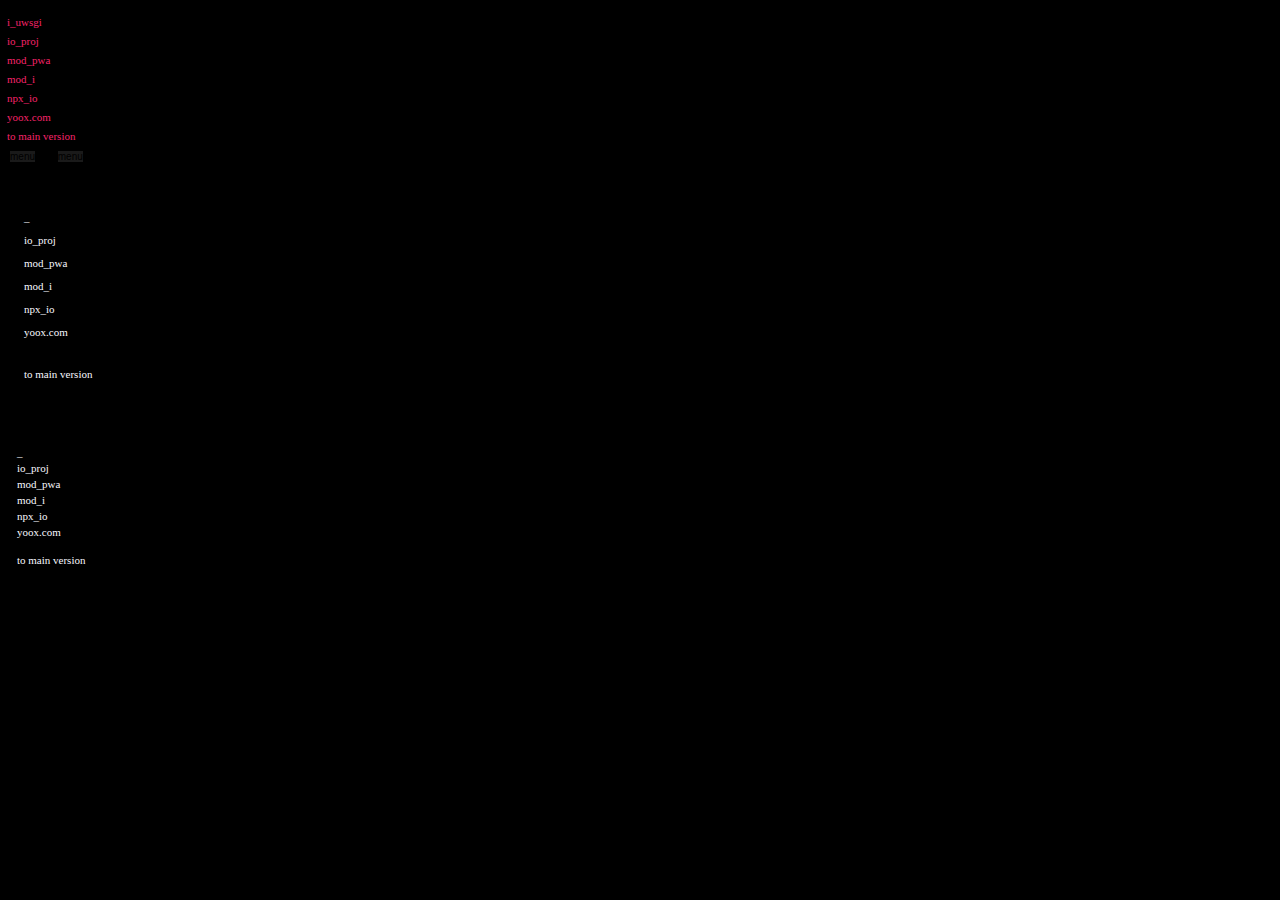
==== amp/index.html @ 8abced2d "Merge branch 'gh-pages' of https://github.com/nuitmod/ini_pwa into gh-pages" ====
<!DOCTYPE html>
<html amp lang="en">
<head>
  <meta charset="UTF-8">
  <meta http-equiv="X-UA-Compatible" content="ie=edge">
  <meta name="viewport" content="width=device-width, minimum-scale=1, initial-scale=1.0">
  <title>ini_pwa amp</title>
  <link rel="canonical" href="https://nuitmod.github.io/ini_pwa/index.html">
  <script type="application/ld+json">
     {
       "@context": "http://schema.org",
       "@type": "NewsArticle",
       "mainEntityOfPage": {
        "@type": "WebPage",
        "@id": "https://nuitmod.github.io/ini_pwa/amp/"
      },
       "headline": "Open-source framework for publishing content",
       "datePublished": "2020-10-16T12:02:41Z",
       "dateModified": "2020-11-16T09:20:00+08:00",
       "image": [
         "https://nuitmod.github.io/ini_pwa/img/mode.jpg",
         "https://nuitmod.github.io/ini_pwa/img/code.JPG",
         "https://nuitmod.github.io/ini_pwa/img/mod2.JPG"
       ],
       "author": {
        "@type": "Person",
        "name": "nuitmod"
      },
       "publisher": {
        "@type": "Organization",
        "name": "Google",
        "logo": {
          "@type": "ImageObject",
          "url": "https://nuitmod.github.io/ini_pwa/img/mode.jpg"
         }
      }
    }
  </script>
  <meta http-equiv="X-UA-Compatible" content="ie=edge">
  <script async custom-element="amp-install-serviceworker" src="https://cdn.ampproject.org/v0/amp-install-serviceworker-0.1.js"></script>
  <link rel="manifest" href="../manifest.json">
  <link rel="shortcut icon" href="../assets/term5.png">
  <meta name="apple-mobile-web-app-status-bar" content="">
  <style amp-custom>
  :root{
    --bg-main: ghostwhite;
    --bg-menu: black;
    --menu-a: #f7236a;
  }
  *{
    margin: 0;
    padding: 0;

-webkit-tap-highlight-color: rgba(0, 0, 0, 0);

-webkit-tap-highlight-color: transparent;

  }
  body{
    -webkit-text-size-adjust: 100%;
    background: var(--bg-menu);
    font-size: 11px;
  }
  .menu_d{
    background: var(--bg-menu);
    width: auto;
    height: 9px;
  }
  amp-accordion {

-webkit-tap-highlight-color: rgba(0, 0, 0, 0);

-webkit-tap-highlight-color: transparent;

    background-color: var(--bg-menu);
    color: var(--bg-menu);
    border: 0;
  }
  amp-accordion li{
    padding: 0;
    margin: 7px;
    list-style: none;
  }
  amp-accordion a{
    color: var(--menu-a);
    text-decoration: none;
  }
  #sidebar1{
    background-color: rgba(0,0,0,0.8);
    width: 570px;
  }
  #sidebar2{
    background-color: var(--bg-menu);
    width: 270px;
  }
  #sidebar2 amp-accordion{
    width: 210px;
  }
  amp-sidebar ul{
    padding: 5px 15px
  }
  amp-sidebar li{
    list-style: none;
    padding: 2px
  }
  amp-sidebar a{
    text-decoration: none;
    color: var(--bg-main);
  }
  amp-img{
    opacity: 0.8;
  }
  .wr-cont{
    margin-bottom: 5px;
  }
  .inner{
    margin: 8px;
  }
  button{

-webkit-tap-highlight-color: rgba(0, 0, 0, 0);

    background-color: #1a1a1a;
    font-size: 10px;
    border: 0;
    padding-top: 0;
    margin: 2px 10px;
  }
  .menu{
    background-color: var(--bg-menu);
  }
  .main p{
    /* color: var(--bg-main); */
    font-weight: 500;
  }
  audio{
    height: 10px;
    width: 220px;
    color: black;
    background: black;
    background-color: black;
    z-index: 12;
  }
  .in_cont{
  width: 59%;
}
  </style>
  <style amp-boilerplate>body{-webkit-animation:-amp-start 8s steps(1,end) 0s 1 normal both;-moz-animation:-amp-start 8s steps(1,end) 0s 1 normal both;-ms-animation:-amp-start 8s steps(1,end) 0s 1 normal both;animation:-amp-start 8s steps(1,end) 0s 1 normal both}@-webkit-keyframes -amp-start{from{visibility:hidden}to{visibility:visible}}@-moz-keyframes -amp-start{from{visibility:hidden}to{visibility:visible}}@-ms-keyframes -amp-start{from{visibility:hidden}to{visibility:visible}}@-o-keyframes -amp-start{from{visibility:hidden}to{visibility:visible}}@keyframes -amp-start{from{visibility:hidden}to{visibility:visible}}</style><noscript><style amp-boilerplate>body{-webkit-animation:none;-moz-animation:none;-ms-animation:none;animation:none}</style></noscript>
  <script async custom-element="amp-accordion" src="https://cdn.ampproject.org/v0/amp-accordion-0.1.js"></script>
  <script async custom-element="amp-audio" src="https://cdn.ampproject.org/v0/amp-audio-0.1.js"></script>
  <script async custom-element="amp-youtube" src="https://cdn.ampproject.org/v0/amp-youtube-0.1.js"></script>
  <script async custom-element="amp-sidebar" src="https://cdn.ampproject.org/v0/amp-sidebar-0.1.js"></script>
  <script async custom-element="amp-carousel" src="https://cdn.ampproject.org/v0/amp-carousel-0.2.js"></script>
  <script async custom-element="amp-twitter" src="https://cdn.ampproject.org/v0/amp-twitter-0.1.js"></script>
  <script async src="https://cdn.ampproject.org/v0.js"></script>
</head>
<body>
  <amp-accordion disable-session-states>
    <section>
      <h6 class="menu">menu</h6>
      <div>
        <li><a href="https://nuitmod.github.io/uwsgi_kali/i_uwsgi">i_uwsgi</a></li>
        <li><a href="https://nuitmod.github.io/io_proj">io_proj</a></li>
        <li><a href="https://nuitmod.github.io/mod_pwa">mod_pwa</a></li>
        <li><a href="https://nuitmod.github.io/mod_i">mod_i</a></li>
        <li><a href="https://nuitmod.github.io/npx_io">npx_io</a></li>
        <li><a href="https://yoox.com">yoox.com</a></li>
        <li><a href="https://nuitmod.github.io/ini_pwa">to main version</a></li>
        <div>
          <button on='tap:sidebar1'>menu</button>
          <button on='tap:sidebar2'>menu</button>
        </div>
      </div>
    </section>
  </amp-accordion>

<amp-sidebar id="sidebar1" layout="nodisplay" side="left">
  <br>
  <amp-accordion class="inner" disable-session-states>
    <section class="main">
      <h6 class="menu">_</h6>
      <div>
        <ul>
          <li><a href="#idTwo" on="tap:idTwo.scrollTo">_</a></li>
          <li><a href="https://nuitmod.github.io/io_proj">io_proj</a></li>
          <li><a href="https://nuitmod.github.io/mod_pwa">mod_pwa</a></li>
          <li><a href="https://nuitmod.github.io/mod_i">mod_i</a></li>
          <li><a href="https://nuitmod.github.io/npx_io">npx_io</a></li>
          <li><a href="https://yoox.com">yoox.com</a></li><br>
          <li><a href="https://nuitmod.github.io/ini_pwa">to main version</a></li>
        </ul>
      </div>
    </section>
  </amp-accordion>
  <amp-accordion class="inner" disable-session-states>
    <section class="main">
      <h6 class="menu">_</h6>
      <div>
      <br>
      <amp-img id="ier" src="../img/code.jpg" alt=""  height="69" width="29"></amp-img>
      </div>
    </section>
  </amp-accordion>
</amp-sidebar>

<amp-sidebar id="sidebar2" layout="nodisplay" side="right">
<ul>
  <li><a href="#idTwo" on="tap:idTwo.scrollTo">_</a></li>
  <li><a href="https://nuitmod.github.io/io_proj">io_proj</a></li>
  <li><a href="https://nuitmod.github.io/mod_pwa">mod_pwa</a></li>
  <li><a href="https://nuitmod.github.io/mod_i">mod_i</a></li>
  <li><a href="https://nuitmod.github.io/npx_io">npx_io</a></li>
  <li><a href="https://yoox.com">yoox.com</a></li><br>
  <li><a href="https://nuitmod.github.io/ini_pwa">to main version</a></li>
</ul>
</amp-sidebar>
<!-- <button class="hamburger" on='tap:sidebar1.toggle'></button> -->
<!-- <button on='tap:sidebar1'>Open</button> -->
<!-- <button on='tap:sidebar1.open'>Open</button>
<button on='tap:sidebar1.close'>x</button> -->
<section id="main">
  <div id="main_data">
    <h5>main page</h5>
    <div class="mod">
      <amp-img id="mod" src="../img/mode.jpg" alt="" height="69" width="29"></amp-img>
      <!-- <amp-img id="mod" src="../img/mod_i1.JPG" alt="" height="75" width="69"></amp-img> -->
      <!-- <amp-img id="mod" src="../img/mod_i2.JPG" alt="" height="75" width="69"></amp-img> -->
      <!-- <amp-img id="ier" src="../img/code.jpg" alt=""  height="69" width="29"></amp-img> -->
      <!-- <button on='tap:sidebar1' style="padding-top:0">menu</button> -->
    </div>
  </div>
</section>
<!-- <br> -->
<!-- <button on='tap:sidebar1'>menu</button> -->
<amp-accordion class="wr-cont" disable-session-states>
  <section class="main">
    <h6 class="menu">radio</h6>
    <div id="radio_data" style="z-index:15">
      <div class="in_cont">
        <!-- <br> -->
        <amp-accordion class="inner" disable-session-states>
          <section class="">
            <h6 class="menu">data</h6>
            <div>
              <p>dubstep beyond</p>
              <amp-audio preload="none" controls>
               <source src="https://ice3.somafm.com/dubstep-128-mp3" type="audio/mpeg">
              </amp-audio>
              <p>riddimdub radio_live</p>
              <amp-audio preload="none" controls>
               <source src="https://radiohost.riddimdub.com/radio/8000/radio.mp3" type="audio/mpeg">
              </amp-audio>
              <p>defcon hacking :: soma_fm</p>
              <amp-audio preload="none" controls>
               <source src="https://ice2.somafm.com/defcon-128-mp3" type="audio/mpeg">
              </amp-audio>
              <p>AllHeart Christmas</p>
              <amp-audio preload="none" controls>
               <source src="https://str2b.openstream.co/1994?aw_0_1st.collectionid=5771&stationId=5771&publisherId=2018&k=1607089585" type="audio/mpeg">
              </amp-audio>
              <p>Пикник</p>
              <amp-audio preload="none" controls>
               <source src="https://pub0201.101.ru/stream/pro/aac/64/157?token=eyJ0eXAiOiJKV1QiLCJhbGciOiJIUzI1NiJ9.[base64].rWMD4tWmvVsNiZDACGBPwQRIYaKiryQPmLG8bNxGLJ0" type="audio/mpeg">
              </amp-audio>
               <!-- <p>ДДТ</p>
              <amp-audio preload="none" controls>
               <source src="https://pub0302.101.ru:8443/stream/pro/aac/64/112?token=eyJ0eXAiOiJKV1QiLCJhbGciOiJIUzI1NiJ9.[base64].FarMVzcrlW16sGChjvFBjsI0IZVmZ4_ea-nDgL1dl20" type="audio/mpeg">
              </amp-audio>
              <p>n5md</p>
              <amp-audio preload="none" controls>
               <source src="https://ice6.somafm.com/n5md-128-mp3" type="audio/mpeg">
              </amp-audio>
              <p>lush</p>
              <amp-audio preload="none" controls>
               <source src="https://ice1.somafm.com/lush-128-mp3" type="audio/mpeg">
              </amp-audio> -->
              <br>
            </div>
          </section>
        </amp-accordion>
        <amp-accordion class="inner" disable-session-states>
          <section class="">
            <h6 class="menu">data</h6>
            <div>
              <amp-carousel
                width="350"
                height="300"
                layout="responsive"
                type="slides"
                role="region"
                aria-label="Basic carousel"
                autoplay
                delay="2000"
                >
                <amp-img
                  src="../img/mode.jpg"
                  width="80"
                  height="200"
                ></amp-img>
                <amp-img
                  src="../img/code.jpg"
                  width="200"
                  height="80"
                ></amp-img>
                <amp-img
                  src="../img/mod2.jpg"
                  width="80"
                  height="200"
                ></amp-img>
                </amp-carousel>
            </div>
          </section>
        </amp-accordion>
      </div>
    <br>
    </div>
  </section>
</amp-accordion>
<amp-accordion class="wr-cont" disable-session-states>
    <section class="main">
      <h6 class="menu">dat</h6>
      <div>
        <div class="in_cont">
          <amp-accordion class="inner" disable-session-states>
            <section class="">
              <h6 class="menu">pinhui 2020</h6>
              <div>
                <!-- <amp-img id="ier" src="../img/ph2.jpg" alt=""  height="69" width="49"></amp-img> -->
                <amp-img src="../img/ph1.JPG" alt=""  height="349" width="92"></amp-img>
                <amp-img src="../img/ph2.JPG" alt=""  height="99" width="139"></amp-img>
                <amp-youtube data-videoid="T4WwGJaoeXI" width="200" height="99"></amp-youtube>
              </div>
          </section>
      </amp-accordion>
      <amp-accordion  class="inner" disable-session-states>
        <section class="">
          <h6 class="menu">data</h6>
          <div>
            <br>
            <!-- <amp-youtube data-videoid="JNaYn5mdph8" width="200" height="99"></amp-youtube> -->
            <!-- <amp-youtube data-videoid="Zqz_KQPK6ds" width="220" height="119"></amp-youtube> -->
            <!-- <amp-youtube data-videoid="IIU2USQ6TBo" width="200" height="99"></amp-youtube> -->
            <!-- <amp-youtube data-videoid="XlAYx4K3NQs" width="220" height="119"> -->
            <amp-twitter width="250px" height="20px" layout="fixed" data-tweetid="1358450164424462341"></amp-twitter>
            <amp-twitter width="250px" height="20px" layout="fixed" data-tweetid="1361064247464235013"></amp-twitter>
          </div>
        </section>
     </amp-accordion>
     <br>
        </div>
    </section>
</amp-accordion>
</body>
</html>
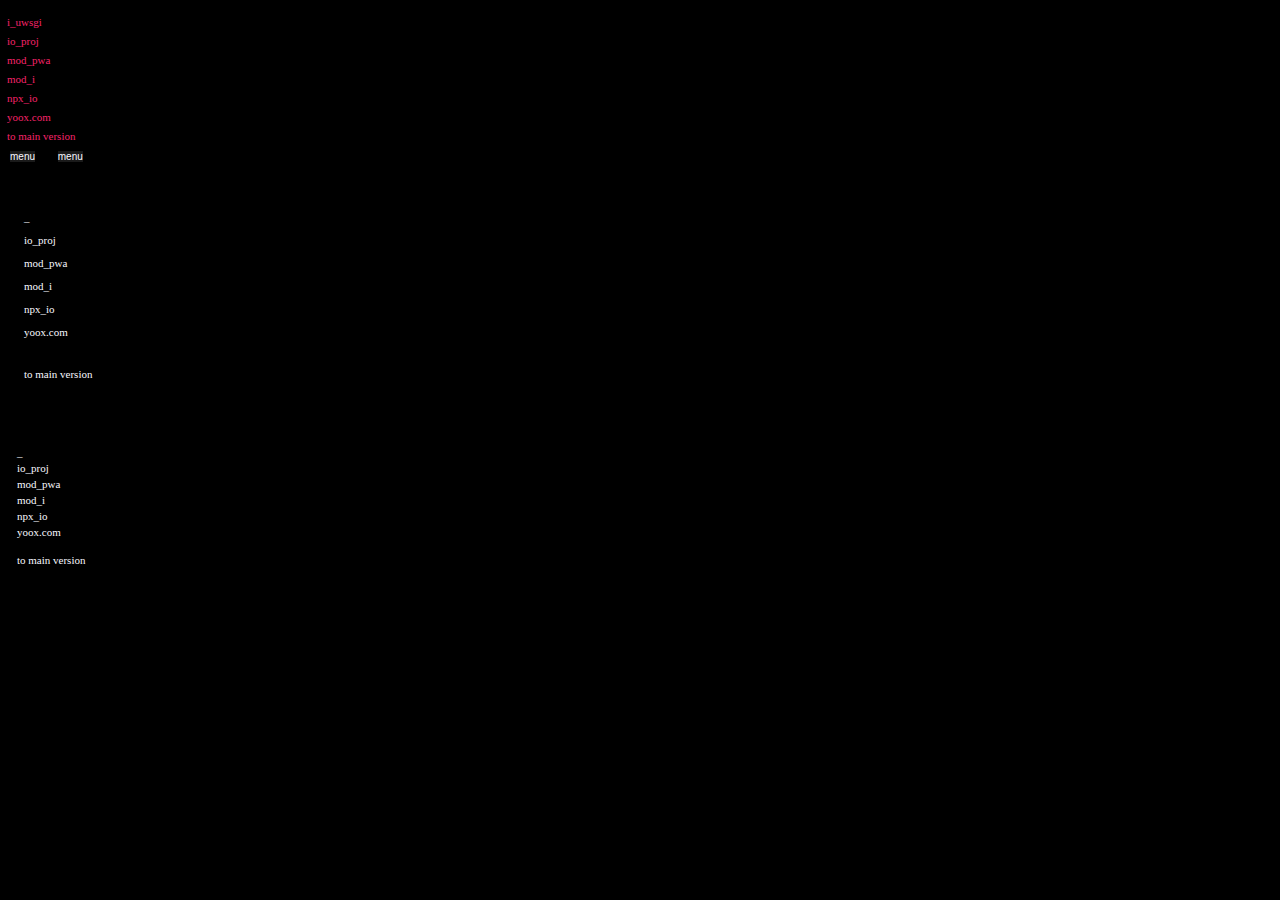
==== commit 431f9fdb: "Update index.html" ====
--- a/amp/index.html
+++ b/amp/index.html
@@ -121,6 +121,7 @@
 -webkit-tap-highlight-color: rgba(0, 0, 0, 0);
 
     background-color: #1a1a1a;
+    color: var(--bg-main);
     font-size: 10px;
     border: 0;
     padding-top: 0;
@@ -284,7 +285,7 @@
             <div>
               <amp-carousel
                 width="350"
-                height="300"
+                height="250"
                 layout="responsive"
                 type="slides"
                 role="region"
@@ -294,18 +295,18 @@
                 >
                 <amp-img
                   src="../img/mode.jpg"
-                  width="80"
-                  height="200"
+                  width="60"
+                  height="170"
                 ></amp-img>
                 <amp-img
                   src="../img/code.jpg"
-                  width="200"
-                  height="80"
+                  width="170"
+                  height="60"
                 ></amp-img>
                 <amp-img
                   src="../img/mod2.jpg"
-                  width="80"
-                  height="200"
+                  width="60"
+                  height="170"
                 ></amp-img>
                 </amp-carousel>
             </div>
